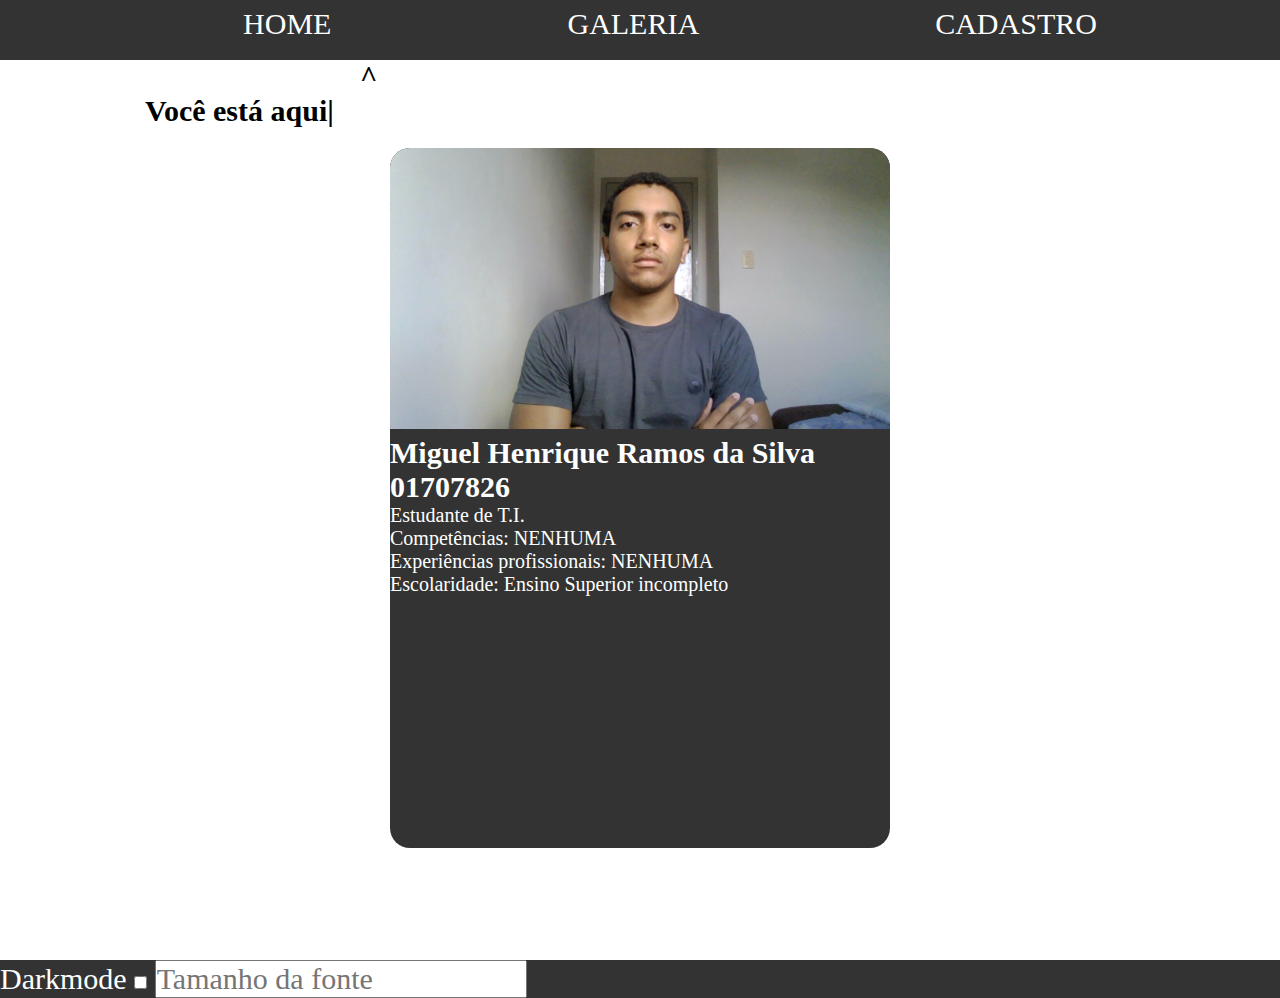
==== index.html @ c8ef4e74 "dia12-11" ====
<!DOCTYPE html>
<html lang="en">
<head>
    <meta charset="UTF-8">
    <meta name="viewport" content="width=device-width, initial-scale=1.0">
    <title>Home</title>
    <link rel="stylesheet" href="style.css">
    <script src="script.js" defer></script>
</head>
<body>
    <header id="header">
        <nav id="nav">
            <a href="index.html" class="Link">HOME</a>
            <a href="index2.html" class="Link">GALERIA</a>
            <a href="index3.html" class="Link">CADASTRO</a>
        </nav>
    </header>
    <main id="main">
        <section id="section1">
            <h1>^</h1>
        </section>
        <section id="section2">
           <h1>Você está aqui</h1> <h1>|</h1> 
        </section>
        <section>
            <div id="divnome" onmouseenter="divSobe()" onmouseleave="divCai()">
                <img src="FotoHTML.jpeg" alt="imagem">
                <h1 id="h1nome">Miguel Henrique Ramos da Silva</h1>
                <h2 id="h2nome">01707826</h2>
                <p id="p1">Estudante de T.I. </p>
                <p id="p2">Competências:               NENHUMA</p>
                <p id="p3">Experiências profissionais: NENHUMA</p>
                <p id="p4">Escolaridade: Ensino Superior incompleto</p>
            </div>
        </section>
    </main>
    <footer id="footer">
        <div id="div">
            <form id="form">
            <label for="darkmode" class="Label" id="label" >Darkmode</label> 
            <input type="checkbox" id="darkmode" onchange="mudaCor()" value="valor">
            <input type="text" id="tamanhofonte" placeholder="Tamanho da fonte" onkeyup="mudaFonte()">
            </form>
        </div>
    </footer>
</body>
</html>
---- style.css ----
*{
    margin: 0;
    padding: 0;
    box-sizing: border-box;
    text-decoration: none;
    font-family: roboto;
    font-size: 30px;
}
header{

    height: 60px;
    background: rgba(0, 0, 0, 0.8);

}
nav{

    padding: 7px;
    display: flex;
    flex-wrap: wrap;
    align-items: center;
    justify-content: space-evenly;

}
nav .Link{

    padding-left: 60px;
    color: white;
    transition: 0.5s;

}
nav .Link:hover{

    transform: scale(2);
    
}
nav .Link:active{

    transition: 0.01s;
    color: blue;

}
main{

    height: 900px;

}
main section{

    display: flex;
    flex-wrap: wrap;
    align-items: center;
    justify-content: space-evenly;

}
#section1{

    justify-content: left;
    margin-left: 360px;

}
#section2{

    justify-content: left;
    margin-left: 145px;

}
#section3{

    justify-content: left;
    margin-left: 785px;

}
#section4{

    justify-content: left;
    margin-left: 570px;

}
#section5{

    justify-content: left;
    margin-left: 1250px;

}
#section6{

    justify-content: left;
    margin-left: 1035px;

}
#divnome{
    
    border-radius: 20px;
    margin: 20px;
    overflow: hidden;
    background-color: rgba(0, 0, 0, 0.8);
    width: 500px;
    height: 700px;
    color: white;
    transition: 0.5s;

}
#divnome img{

    width: 500px;

}
#divnome p{

    font-size: 20px;

}
footer{


    background: rgba(0, 0, 0, 0.8);

}
footer .Label{

    color: white;

}
footer #tamanhofonte{

    font-size: 30px;

}
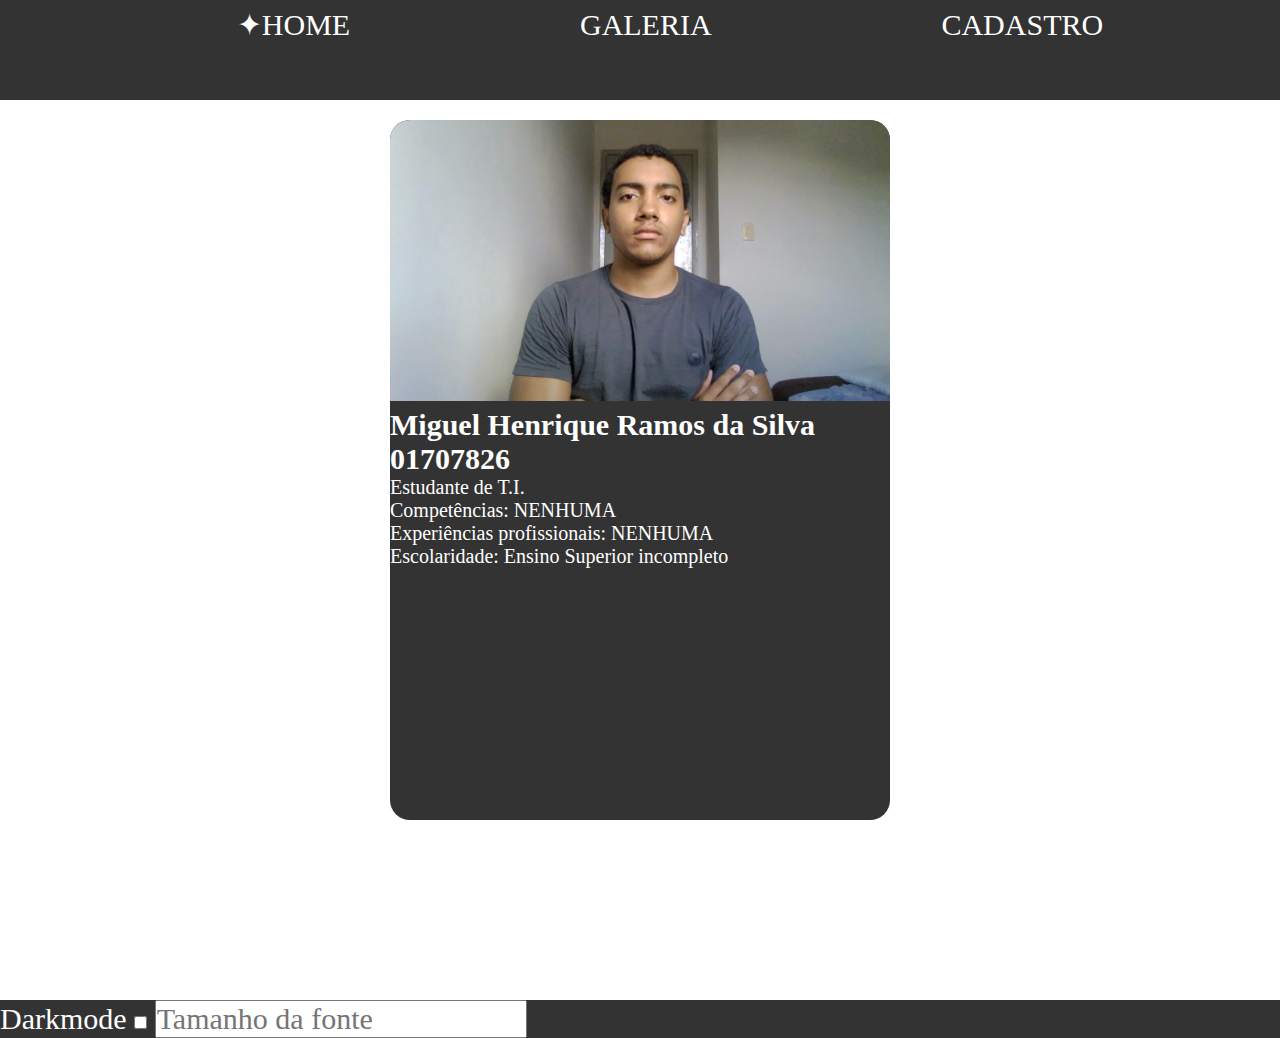
==== commit 24e080c6: "update" ====
--- a/index.html
+++ b/index.html
@@ -10,18 +10,12 @@
 <body>
     <header id="header">
         <nav id="nav">
-            <a href="index.html" class="Link">HOME</a>
+            <a href="index.html" class="Link">✦HOME</a>
             <a href="index2.html" class="Link">GALERIA</a>
             <a href="index3.html" class="Link">CADASTRO</a>
         </nav>
     </header>
     <main id="main">
-        <section id="section1">
-            <h1>^</h1>
-        </section>
-        <section id="section2">
-           <h1>Você está aqui</h1> <h1>|</h1> 
-        </section>
         <section>
             <div id="divnome" onmouseenter="divSobe()" onmouseleave="divCai()">
                 <img src="FotoHTML.jpeg" alt="imagem">
--- a/style.css
+++ b/style.css
@@ -8,7 +8,7 @@
 }
 header{
 
-    height: 60px;
+    height: 100px;
     background: rgba(0, 0, 0, 0.8);
 
 }
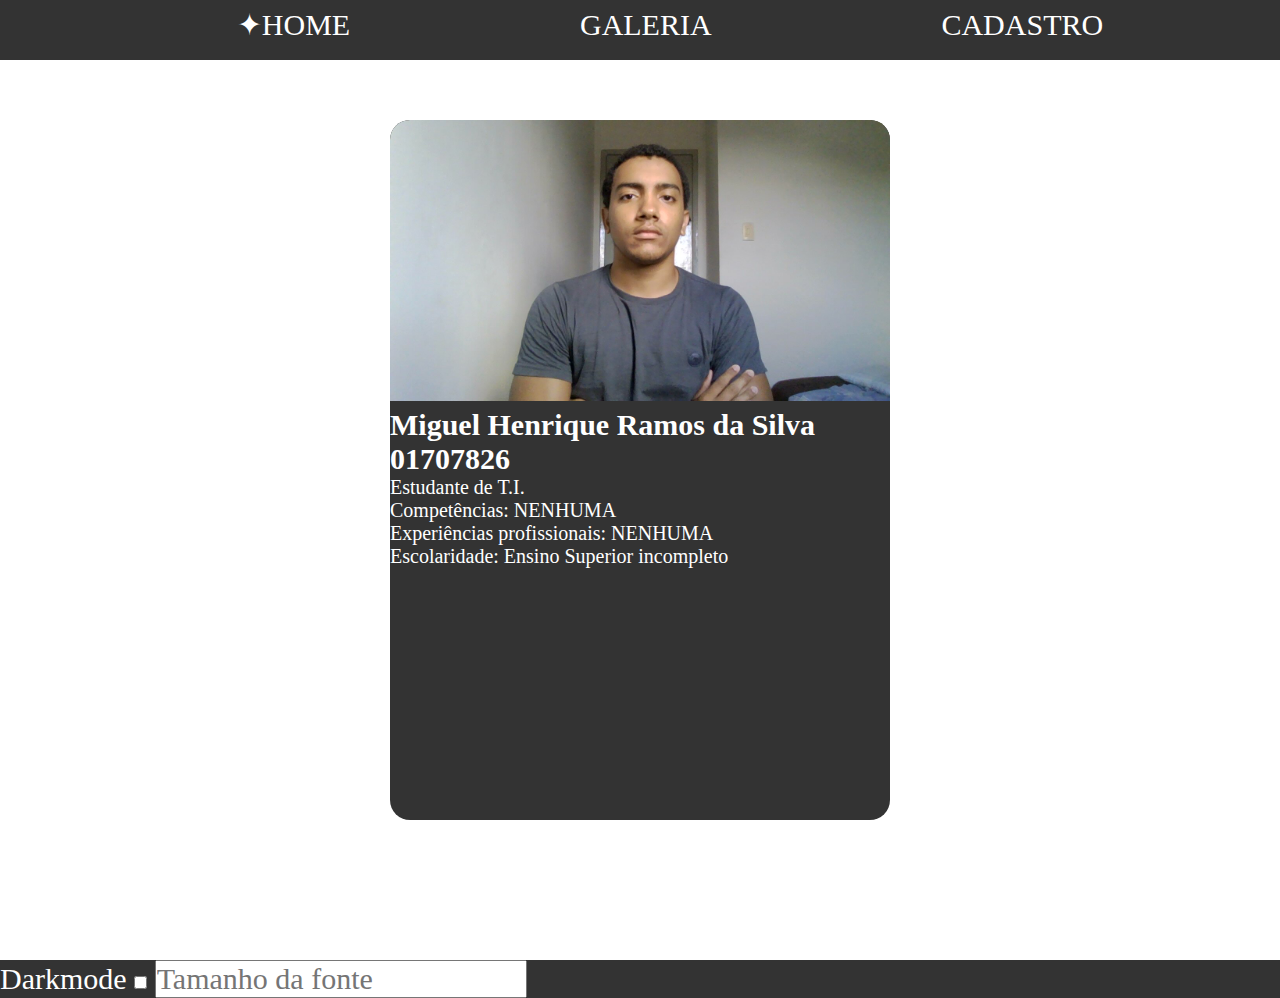
==== commit 6c09817a: "TRABALHO TERMINADO" ====
--- a/index.html
+++ b/index.html
@@ -8,6 +8,7 @@
     <script src="script.js" defer></script>
 </head>
 <body>
+
     <header id="header">
         <nav id="nav">
             <a href="index.html" class="Link">✦HOME</a>
@@ -15,6 +16,7 @@
             <a href="index3.html" class="Link">CADASTRO</a>
         </nav>
     </header>
+
     <main id="main">
         <section>
             <div id="divnome" onmouseenter="divSobe()" onmouseleave="divCai()">
@@ -28,6 +30,7 @@
             </div>
         </section>
     </main>
+
     <footer id="footer">
         <div id="div">
             <form id="form">
@@ -37,5 +40,6 @@
             </form>
         </div>
     </footer>
+    
 </body>
 </html>--- a/style.css
+++ b/style.css
@@ -6,9 +6,10 @@
     font-family: roboto;
     font-size: 30px;
 }
+
 header{
 
-    height: 100px;
+    height: 60px;
     background: rgba(0, 0, 0, 0.8);
 
 }
@@ -39,9 +40,20 @@
     color: blue;
 
 }
+
 main{
 
     height: 900px;
+
+}
+#main2{
+
+    height: 1100px;
+
+}
+#main3{
+
+    padding-bottom: 1000px;
 
 }
 main section{
@@ -52,52 +64,43 @@
     justify-content: space-evenly;
 
 }
-#section1{
-
-    justify-content: left;
-    margin-left: 360px;
-
-}
-#section2{
-
-    justify-content: left;
-    margin-left: 145px;
-
-}
-#section3{
-
-    justify-content: left;
-    margin-left: 785px;
-
-}
-#section4{
-
-    justify-content: left;
-    margin-left: 570px;
-
-}
-#section5{
-
-    justify-content: left;
-    margin-left: 1250px;
-
-}
-#section6{
-
-    justify-content: left;
-    margin-left: 1035px;
-
-}
 #divnome{
     
     border-radius: 20px;
-    margin: 20px;
+    margin: 60px;
     overflow: hidden;
     background-color: rgba(0, 0, 0, 0.8);
     width: 500px;
     height: 700px;
     color: white;
     transition: 0.5s;
+
+}
+.card{
+
+    border-radius: 20px;
+    margin: 60px;
+    overflow: hidden;
+    background-color: rgba(0, 0, 0, 0.8);
+    width: 500px;
+    height: 700px;
+    color: white;
+    transition: 0.5s;
+
+}
+.card:hover{
+
+    transform: translateY(-20px);
+
+}
+.card img{
+
+    width: 500px;
+
+}
+.card p{
+
+    font-size: 20px;
 
 }
 #divnome img{
@@ -110,6 +113,40 @@
     font-size: 20px;
 
 }
+#divform{
+
+    border-radius: 20px;
+    margin-top: 100px;
+    width: 500px;
+    height: 350px;
+    background-color:rgba(0, 0, 0, 0.8);
+
+}
+.reg{
+
+    margin-top: 20px;
+    margin-left: 60px;
+
+}
+#user{
+
+    margin-top: 90px;
+
+}
+#cadastro{
+
+    margin-left: 180px;
+
+}
+#opinion{
+
+    margin-top: 20px;
+    border-radius: 20px;
+    width: 500px;
+    height: 350px;
+
+}
+
 footer{
 
 
@@ -126,3 +163,5 @@
     font-size: 30px;
 
 }
+
+
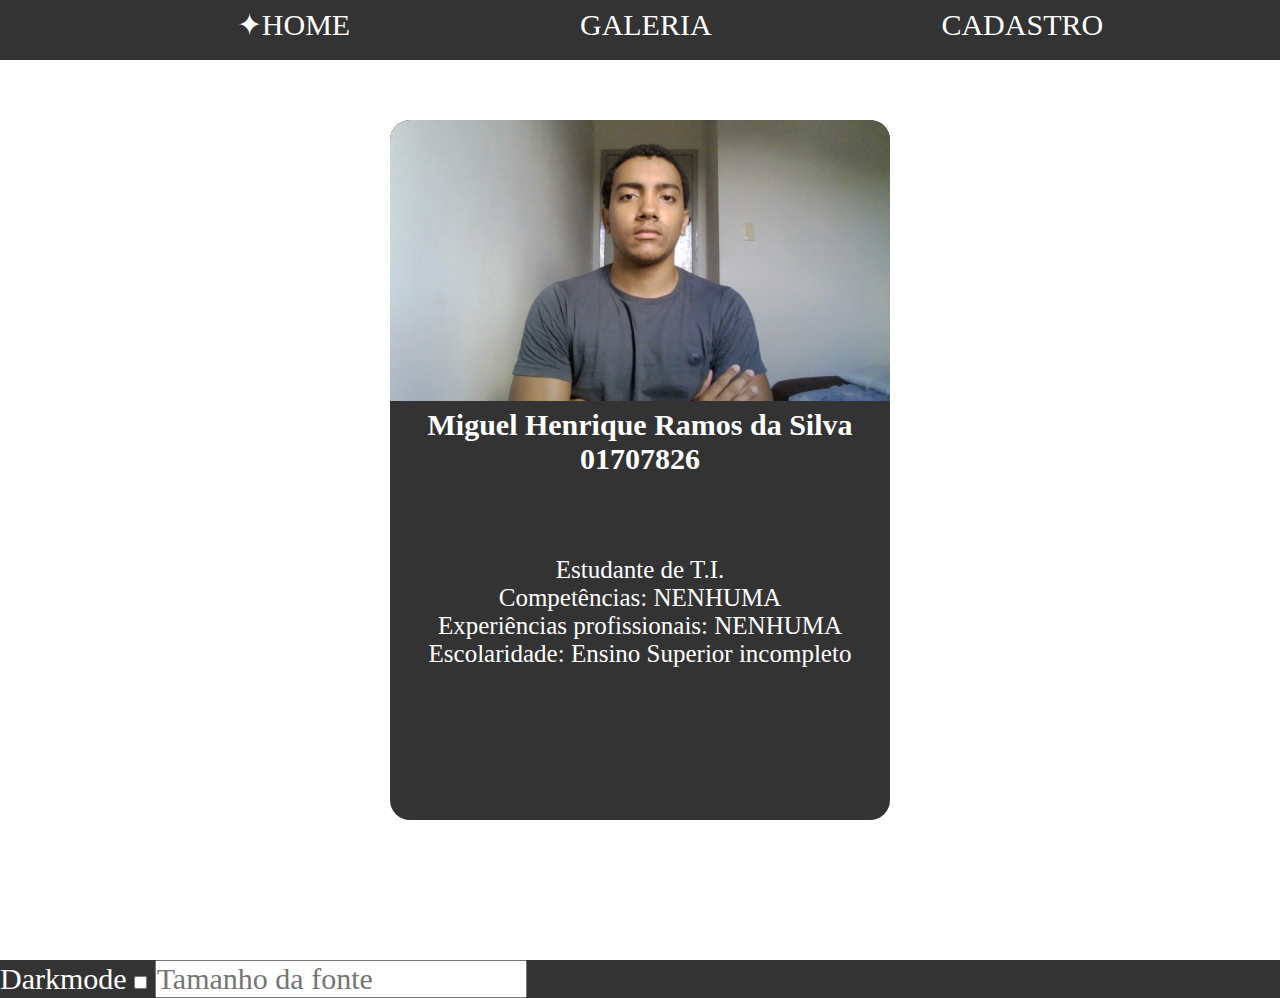
==== commit c2b223fd: "terminado?" ====
--- a/index.html
+++ b/index.html
@@ -21,12 +21,12 @@
         <section>
             <div id="divnome" onmouseenter="divSobe()" onmouseleave="divCai()">
                 <img src="FotoHTML.jpeg" alt="imagem">
-                <h1 id="h1nome">Miguel Henrique Ramos da Silva</h1>
-                <h2 id="h2nome">01707826</h2>
-                <p id="p1">Estudante de T.I. </p>
-                <p id="p2">Competências:               NENHUMA</p>
-                <p id="p3">Experiências profissionais: NENHUMA</p>
-                <p id="p4">Escolaridade: Ensino Superior incompleto</p>
+                <h1 id="h1nome" class="textonome">Miguel Henrique Ramos da Silva</h1>
+                <h2 id="h2nome" class="textonome">01707826</h2>
+                <p id="p1" class="textonome">Estudante de T.I. </p>
+                <p id="p2" class="textonome">Competências:               NENHUMA</p>
+                <p id="p3" class="textonome">Experiências profissionais: NENHUMA</p>
+                <p id="p4" class="textonome">Escolaridade: Ensino Superior incompleto</p>
             </div>
         </section>
     </main>
--- a/style.css
+++ b/style.css
@@ -11,6 +11,13 @@
 
     height: 60px;
     background: rgba(0, 0, 0, 0.8);
+
+}
+@media only screen and (max-width:600px){
+
+    header{
+        height:80px;
+    }
 
 }
 nav{
@@ -40,7 +47,7 @@
     color: blue;
 
 }
-
+/*  */
 main{
 
     height: 900px;
@@ -54,7 +61,8 @@
 #main3{
 
     padding-bottom: 1000px;
-
+    color: white;
+    
 }
 main section{
 
@@ -74,6 +82,34 @@
     height: 700px;
     color: white;
     transition: 0.5s;
+    justify-items: center;
+
+}
+#divnome img{
+
+    width: 100%;
+
+}
+#divnome p{
+
+    font-size: 25px;
+
+}
+#p1{
+
+    padding-top: 80px;
+
+}
+@media only screen and (max-width:600px){
+
+    *{
+        font-size: 20px;
+    }
+    #divnome p{
+
+        font-size: 15px;
+    
+    }
 
 }
 .card{
@@ -95,20 +131,11 @@
 }
 .card img{
 
-    width: 500px;
+    width: 100%;
+    height: 100%;
 
 }
 .card p{
-
-    font-size: 20px;
-
-}
-#divnome img{
-
-    width: 500px;
-
-}
-#divnome p{
 
     font-size: 20px;
 
